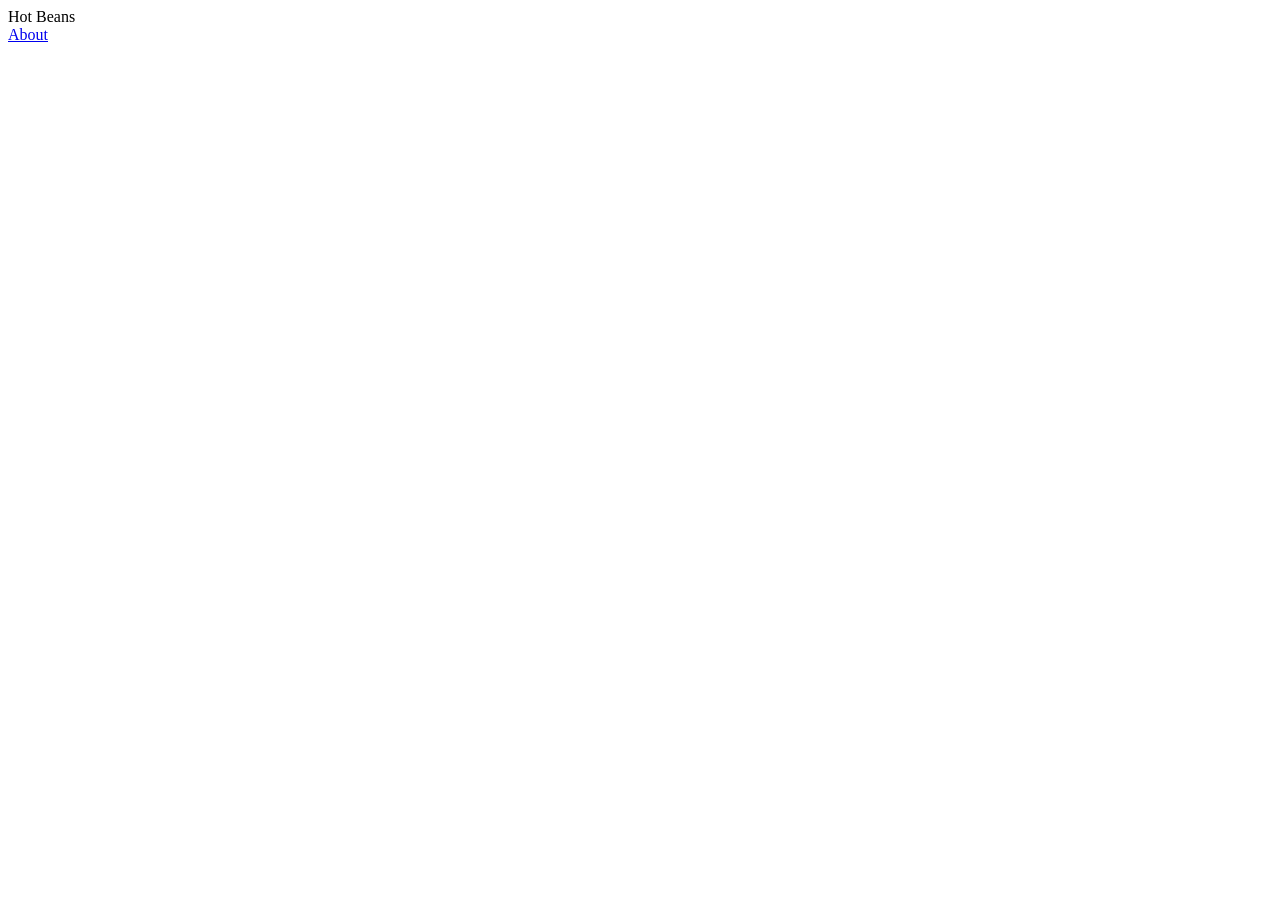
==== Workspace/index.html @ 1655c578 "Base Files The basic code files for each page of the website" ====
<html lang="en">
<head>
    <meta charset="UTF-8">
    <meta name="viewport" content="width=device-width, initial-scale=1.0">
    <title>Home Page</title>
</head>
<header>Hot Beans</header>

<nav><a href="about.html" class="about">About</a></nav>






</html>
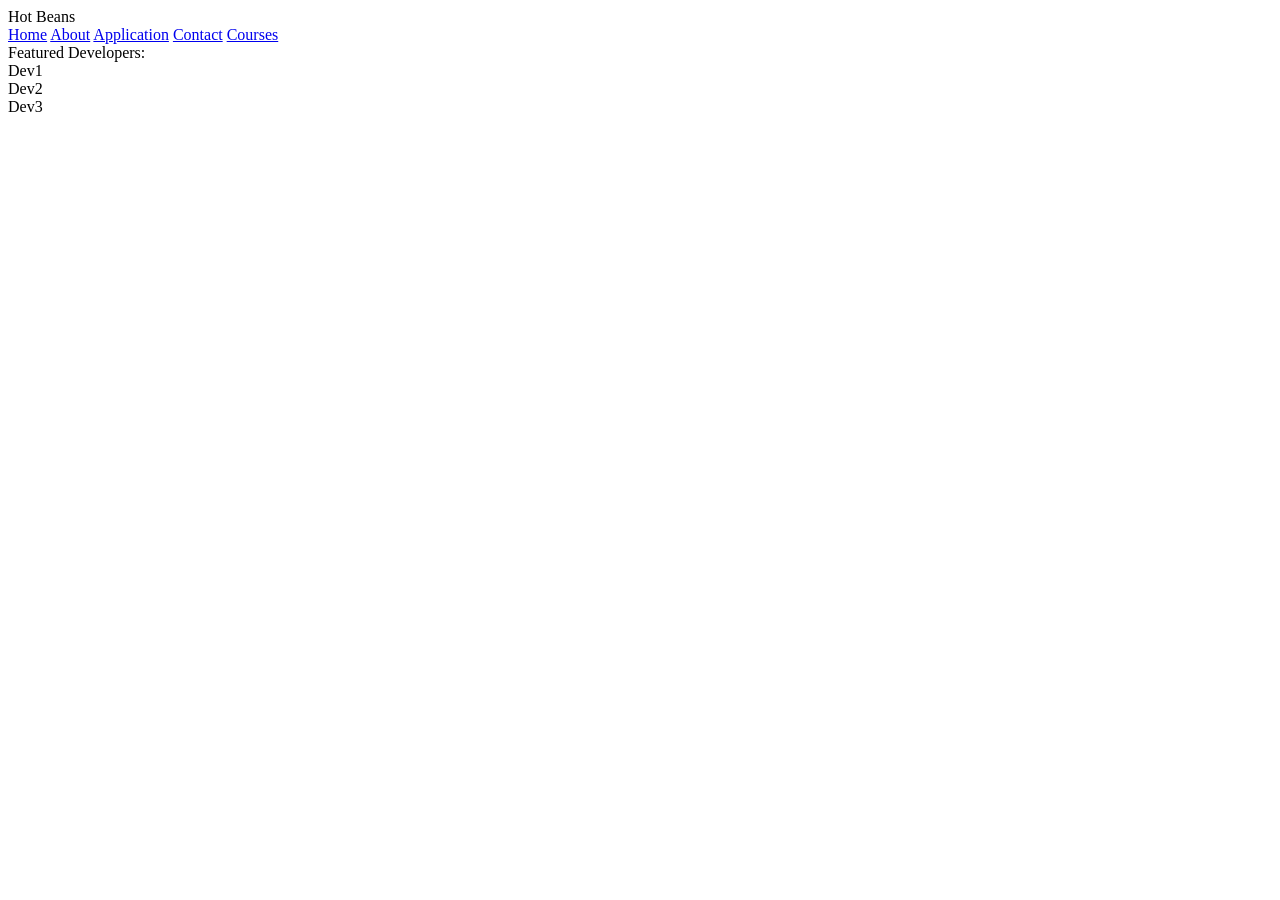
==== commit e0240a23: "Added text to all files. Requires styling" ====
--- a/Workspace/index.html
+++ b/Workspace/index.html
@@ -4,11 +4,21 @@
     <meta name="viewport" content="width=device-width, initial-scale=1.0">
     <title>Home Page</title>
 </head>
-<header>Hot Beans</header>
+<header>Hot Beans
 
-<nav><a href="about.html" class="about">About</a></nav>
+<nav><a href="index.html" class="index">Home</a>
+     <a href="about.html" class="about">About</a>
+     <a href="application.html" class="application">Application</a>
+     <a href="contact.html" class="contact">Contact</a>
+     <a href="courses.html" class="courses">Courses</a>
+</nav>
+</header>
 
+<body>Featured Developers:</body class="Featured">
 
+<section>Dev1</section class="Dev1">
+<section>Dev2</section class="Dev2">
+<section>Dev3</section class="Dev3">
 
 
 
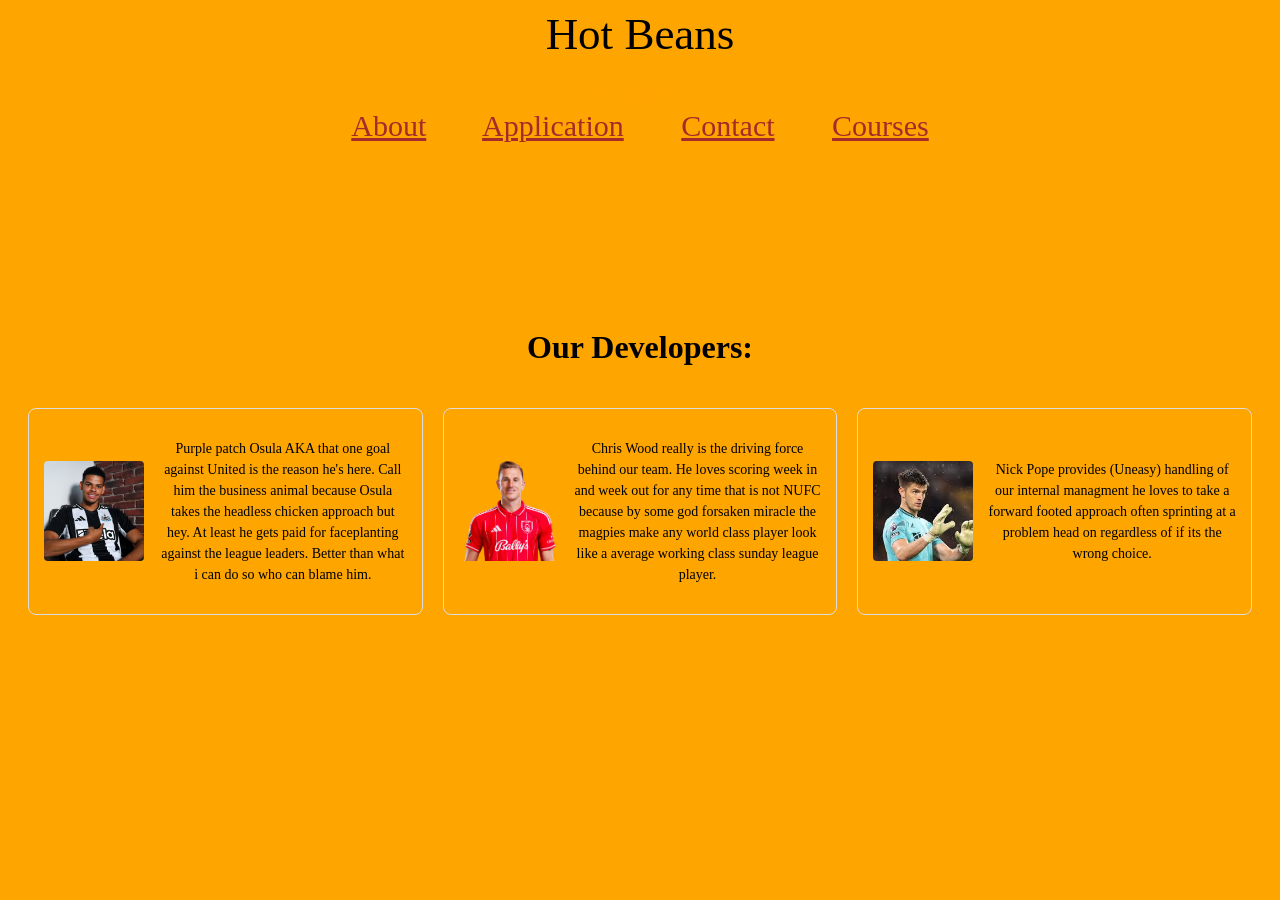
==== commit a1c260c5: "Attempted some CSS had to move onto written files due to lack of ability" ====
--- a/Workspace/index.html
+++ b/Workspace/index.html
@@ -3,25 +3,42 @@
     <meta charset="UTF-8">
     <meta name="viewport" content="width=device-width, initial-scale=1.0">
     <title>Home Page</title>
-</head>
-<header>Hot Beans
+    <link rel="stylesheet" href="style.css">
+<header>Hot Beans</header>
 
-<nav><a href="index.html" class="index">Home</a>
+
+<nav><section href="index.html" class="index">Home</section class=navbar>
      <a href="about.html" class="about">About</a>
      <a href="application.html" class="application">Application</a>
      <a href="contact.html" class="contact">Contact</a>
      <a href="courses.html" class="courses">Courses</a>
 </nav>
-</header>
-
-<body>Featured Developers:</body class="Featured">
-
-<section>Dev1</section class="Dev1">
-<section>Dev2</section class="Dev2">
-<section>Dev3</section class="Dev3">
 
 
 
+<h1>Our Developers:</h1 class="Featured"> 
+
+
+<div class="container">
+ 
+        <div class="box">
+            <img src="Osula.jpg" alt="Image 1">
+            <p>Purple patch Osula AKA that one goal against United is the reason he's here. Call him the business animal because Osula takes the headless chicken approach but hey. At least he gets paid for faceplanting against the league leaders. Better than what i can do so who can blame him.</p>
+        </div>
+ 
+        <div class="box">
+            <img src="Chris Wood.webp" alt="Image 2">
+            <p>Chris Wood really is the driving force behind our team. He loves scoring week in and week out for any time that is not NUFC because by some god forsaken miracle the magpies make any world class player look like a average working class sunday league player.</p>
+        </div>
+ 
+        <div class="box">
+            <img src="Pope.jpg" alt="Image 3">
+            <p>Nick Pope provides (Uneasy) handling of our internal managment he loves to take a forward footed approach often sprinting at a problem head on regardless of if its the wrong choice.</p>
+        </div>
+ 
+    </div>
+     
+ 
 
 </html>
 
--- a/Workspace/style.css
+++ b/Workspace/style.css
@@ -0,0 +1,112 @@
+header{
+    color: rgb(0, 0, 0);
+    text-align: center;
+    font-size: 45px
+} 
+
+
+nav{
+    color:orange;
+    text-align: center;
+    font-size: 30px;
+    word-spacing: 50px;
+    padding-top: 15px;
+}
+
+a{
+    color: brown;
+}
+
+body{
+    background-color: orange;
+    text-align: bottom;
+}
+
+.navbar{
+    background-color: red;
+}
+
+h1{
+    text-align: center;
+    padding-top: 165px
+}
+
+.container {
+
+    display: flex;
+
+    gap: 20px;
+
+    padding: 20px;
+
+    justify-content: center;
+
+}
+ 
+.box {
+
+    display: flex;
+
+    align-items: center;
+
+    gap: 15px;
+
+    background-color: orange;
+
+    border: 1px solid #ddd;
+
+    border-radius: 8px;
+
+    padding: 15px;
+
+    flex: 1;
+
+}
+ 
+.box img {
+
+    width: 100px;
+
+    height: 100px;
+
+    object-fit: cover;
+
+    border-radius: 4px;
+
+    flex-shrink: 0;
+
+}
+ 
+.box p {
+
+    font-size: 14px;
+
+    line-height: 1.5;
+
+
+}
+
+
+
+body{
+    text-align: center;
+}
+
+
+.aboutus{
+    display: flex;
+    align-items: center;
+    padding-top: 200px;
+    
+}
+.information{
+    font-family: sans-serif;
+    font-size: 20px;
+    color: black;
+
+}
+
+.ourmission{
+    font-family: sans-serif;
+    font-size: 20px;
+    padding-top: 50px;
